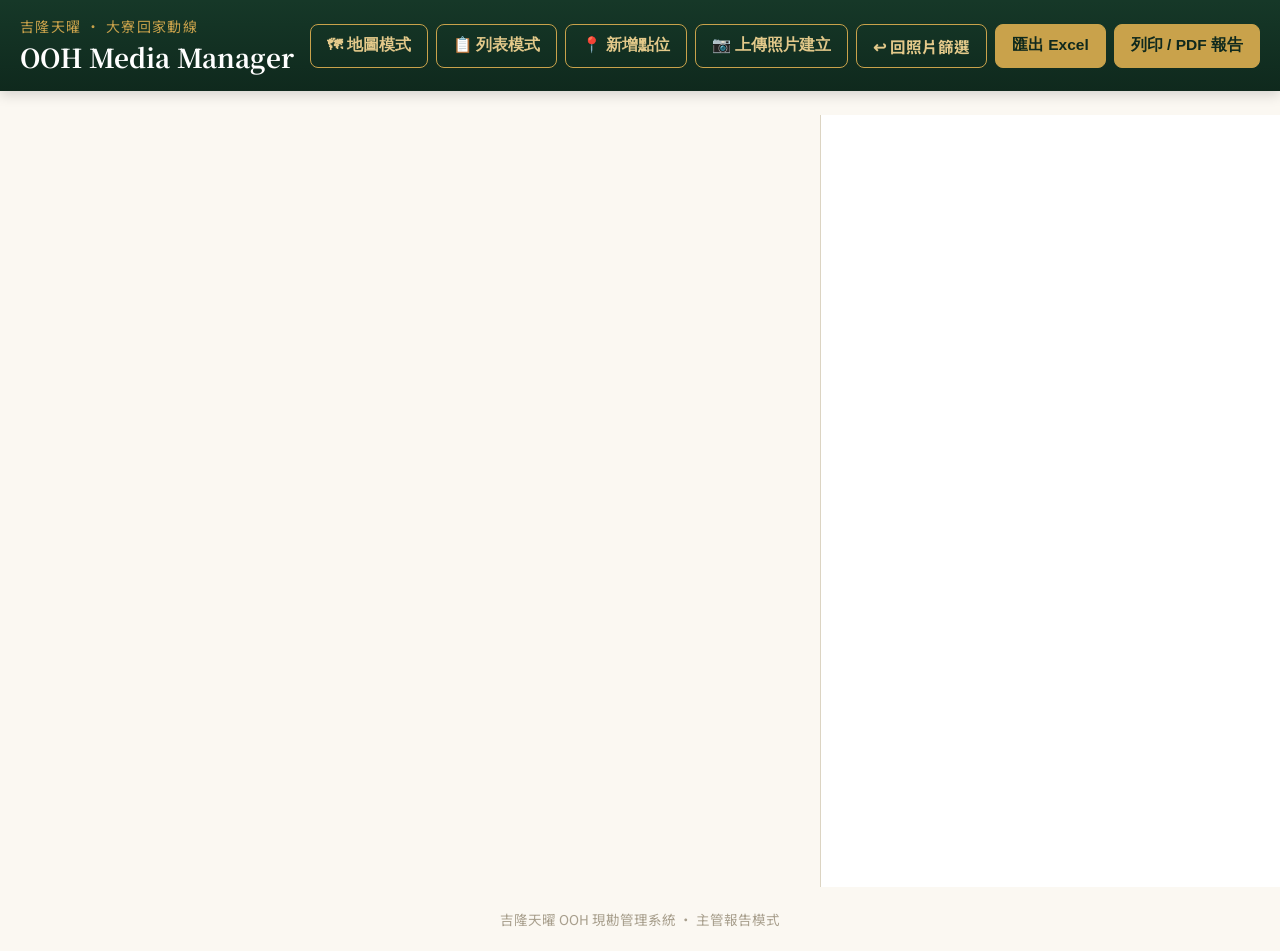
==== dashboard.html @ b1ea1546 "Fix lightbox smaller-than-thumbnail bug, show boxes on thumbnails, enlarge text - Lightbox previousl" ====
<!DOCTYPE html>
<html lang="zh-Hant">
<head>
<meta charset="UTF-8">
<meta name="viewport" content="width=device-width, initial-scale=1.0, maximum-scale=1">
<title>吉隆天曜 OOH Media Manager</title>
<link rel="preconnect" href="https://fonts.googleapis.com">
<link href="https://fonts.googleapis.com/css2?family=Noto+Serif+TC:wght@600;700&family=Noto+Sans+TC:wght@400;500;700&display=swap" rel="stylesheet">
<link rel="stylesheet" href="https://unpkg.com/leaflet@1.9.4/dist/leaflet.css">
<link rel="stylesheet" href="assets/css/style.css">
<style>
  #banner{
    display:none;background:var(--gold);color:var(--green-deep);font-weight:700;font-size:16px;
    padding:10px 16px;text-align:center;
  }
  #banner.show{display:block;}
  .layout{
    display:flex;height:calc(100vh - 128px);min-height:420px;
  }
  #mapPane{flex:1.3;position:relative;}
  #map{height:100%;width:100%;}
  #detailPane{
    flex:1;min-width:320px;max-width:460px;background:#fff;border-left:1px solid var(--line);
    overflow-y:auto;padding:16px;
  }
  #listPane{display:none;padding:16px;overflow:auto;height:calc(100vh - 128px);}
  table.list{width:100%;border-collapse:collapse;font-size:15.5px;background:#fff;}
  table.list th,table.list td{padding:10px 12px;border-bottom:1px solid var(--line);text-align:left;}
  table.list th{background:#f5f1e6;color:var(--green);position:sticky;top:0;}
  table.list tr:hover{background:#fbf8f2;cursor:pointer;}
  .empty-detail{color:#a89f8d;text-align:center;padding:60px 10px;font-size:16px;}
  .d-title{display:flex;gap:8px;align-items:center;margin-bottom:4px;}
  .d-title input.pname{
    font-family:'Noto Serif TC',serif;font-weight:700;font-size:21px;color:var(--green);
    border:none;border-bottom:1px dashed transparent;flex:1;min-width:0;background:transparent;
  }
  .d-title input.pname:focus{outline:none;border-bottom-color:var(--gold);}
  .d-gps{font-size:14.5px;color:#8a8378;margin-bottom:10px;}
  .d-gps a{color:#3a6ea5;text-decoration:none;}
  .d-gallery{display:grid;grid-template-columns:repeat(3,1fr);gap:6px;margin-bottom:12px;}
  .d-gallery .ph{position:relative;aspect-ratio:1;border-radius:6px;overflow:hidden;cursor:pointer;background:#f0ece0;}
  .d-gallery .ph img{width:100%;height:100%;object-fit:cover;}
  .d-addphoto{
    border:1px dashed var(--line);border-radius:6px;display:flex;align-items:center;justify-content:center;
    font-size:13.5px;color:#8a8378;cursor:pointer;text-align:center;aspect-ratio:1;
  }
  .fields{display:grid;grid-template-columns:1fr 1fr;gap:10px;margin-bottom:10px;}
  .fields.full{grid-template-columns:1fr;}
  .field{display:flex;flex-direction:column;gap:4px;}
  .field label{font-size:13.5px;color:#8a8378;}
  .field input,.field select,.field textarea{
    border:1px solid var(--line);border-radius:6px;padding:8px 10px;font-size:16px;font-family:inherit;background:#fdfcf8;
  }
  .field textarea{resize:vertical;min-height:50px;}
  .d-actions{display:flex;gap:8px;margin-top:8px;flex-wrap:wrap;}
  .lightbox{
    position:fixed;inset:0;background:rgba(10,15,12,.9);z-index:100;
    display:none;align-items:center;justify-content:center;padding:20px;
  }
  .lightbox.open{display:flex;}
  .lightbox-stage{position:relative;display:inline-block;line-height:0;}
  .lightbox-stage img{
    display:block;border-radius:8px;
    max-width:88vw;max-height:78vh;
  }
  .lightbox-boxes{position:absolute;inset:0;}
  .lightbox .close{
    position:fixed;top:14px;right:14px;color:#fff;font-size:22px;
    background:rgba(0,0,0,.55);border:2px solid rgba(255,255,255,.5);border-radius:50%;
    width:44px;height:44px;line-height:1;cursor:pointer;z-index:101;
    display:flex;align-items:center;justify-content:center;
  }
  .d-gallery .ph .box-badge{top:3px;left:3px;font-size:11px;padding:2px 6px;}
  .d-gallery .ph .ann-mark{bottom:3px;left:3px;width:24px;height:24px;font-size:13px;}
  .leaflet-marker-icon.tier-S{filter:hue-rotate(0deg);}
  #printArea{display:none;}
  @media print{
    header.top,#banner,.stat-bar,.layout,#listPane,.foot{display:none !important;}
    #printArea{display:block !important;}
    #printArea .p-page{page-break-after:always;padding:24px;}
    #printArea .p-photos{display:grid;grid-template-columns:1fr 1fr;gap:8px;margin:12px 0;}
    #printArea .p-photo-wrap{position:relative;line-height:0;}
    #printArea .p-photos img{width:100%;border-radius:6px;display:block;}
    #printArea .p-box{position:absolute;border:2px solid #e0393e;background:rgba(224,57,62,.12);box-sizing:border-box;}
    #printArea table{width:100%;border-collapse:collapse;font-size:13px;}
    #printArea td{padding:5px 8px;border-bottom:1px solid #ddd;}
    #printArea h2{font-family:'Noto Serif TC',serif;color:#163828;}
  }
</style>
</head>
<body>
<header class="top">
  <div class="brand">
    <div class="eyebrow">吉隆天曜 · 大寮回家動線</div>
    <h1>OOH Media Manager</h1>
  </div>
  <nav>
    <button class="btn" id="modeMapBtn">🗺 地圖模式</button>
    <button class="btn" id="modeListBtn">📋 列表模式</button>
    <button class="btn" id="addPinBtn">📍 新增點位</button>
    <button class="btn" id="addPhotoBtn">📷 上傳照片建立</button>
    <input type="file" id="photoInput" accept="image/*" multiple style="display:none">
    <a class="btn" href="index.html">↩ 回照片篩選</a>
    <button class="btn solid" id="exportExcelBtn">匯出 Excel</button>
    <button class="btn solid" id="printBtn">列印 / PDF 報告</button>
  </nav>
</header>
<div id="banner"></div>
<div class="stat-bar" id="statBar"></div>

<div class="layout" id="mapLayout">
  <div id="mapPane"><div id="map"></div></div>
  <div id="detailPane"></div>
</div>

<div id="listPane">
  <table class="list" id="listTable">
    <thead>
      <tr><th>區域</th><th>點位</th><th>評等</th><th>聯絡人</th><th>電話</th><th>租金</th><th>尺寸</th><th>照片</th><th>狀態</th></tr>
    </thead>
    <tbody id="listBody"></tbody>
  </table>
</div>

<div id="printArea"></div>

<div class="lightbox" id="lightbox">
  <button class="close" id="lightboxClose">✕</button>
  <div class="lightbox-stage">
    <img id="lightboxImg" src="">
    <div class="lightbox-boxes" id="lightboxBoxes"></div>
  </div>
</div>

<div class="annotate-modal" id="annotateModal">
  <div class="annotate-box">
    <div class="annotate-head">
      <span>標記廣告看板範圍</span>
      <button class="btn small" id="annotateClearBtn">清除全部</button>
      <button class="btn small solid" id="annotateDoneBtn">完成</button>
      <button class="close" id="annotateCloseBtn">✕</button>
    </div>
    <div class="annotate-stage">
      <img id="annotateImg" src="">
      <div class="annotate-layer" id="annotateLayer"></div>
    </div>
    <p class="annotate-hint">在照片上拖曳畫出方框，標記廣告看板的位置範圍（可畫多個）。點框角上的 ✕ 可以刪除。</p>
  </div>
</div>

<footer class="foot">吉隆天曜 OOH 現勘管理系統 · 主管報告模式</footer>

<script src="https://unpkg.com/leaflet@1.9.4/dist/leaflet.js"></script>
<script src="https://cdn.jsdelivr.net/npm/exif-js@2.3.0/exif.min.js"></script>
<script src="https://cdn.sheetjs.com/xlsx-0.20.1/package/dist/xlsx.full.min.js"></script>
<script src="assets/js/store.js"></script>
<script src="assets/js/annotate.js"></script>
<script src="assets/js/dashboard.js"></script>
</body>
</html>
---- assets/css/style.css ----
:root{
  --green:#163828;
  --green-deep:#0f291d;
  --gold:#c9a24b;
  --gold-soft:#e3c98a;
  --cream:#FBF8F2;
  --ink:#1f2a24;
  --ok:#2f9e5c;
  --warn:#c98a2e;
  --danger:#c94b3f;
  --line:#dcd4c2;
}
*{box-sizing:border-box;}
html,body{margin:0;padding:0;}
body{
  background:var(--cream);
  color:var(--ink);
  font-family:'Noto Sans TC',sans-serif;
  font-size:17px;
}
a{color:inherit;}
header.top{
  background:linear-gradient(180deg,var(--green) 0%,var(--green-deep) 100%);
  color:var(--gold-soft);
  padding:16px 20px;
  position:sticky;
  top:0;
  z-index:50;
  box-shadow:0 4px 12px rgba(0,0,0,.15);
  display:flex;
  align-items:center;
  justify-content:space-between;
  gap:12px;
  flex-wrap:wrap;
}
header.top .brand .eyebrow{
  font-size:14px;
  letter-spacing:.1em;
  color:var(--gold);
  text-transform:uppercase;
  margin-bottom:2px;
}
header.top .brand h1{
  font-family:'Noto Serif TC',serif;
  font-size:26px;
  margin:0;
  color:#fff;
}
header.top nav{
  display:flex;
  gap:8px;
  flex-wrap:wrap;
}
.btn{
  appearance:none;
  border:1px solid var(--gold);
  background:transparent;
  color:var(--gold-soft);
  padding:10px 16px;
  border-radius:8px;
  font-size:15.5px;
  font-weight:700;
  cursor:pointer;
  text-decoration:none;
  display:inline-flex;
  align-items:center;
  gap:6px;
  white-space:nowrap;
}
.btn:hover{background:rgba(255,255,255,.08);}
.btn.solid{
  background:var(--gold);
  color:var(--green-deep);
  border-color:var(--gold);
}
.btn.solid:hover{background:var(--gold-soft);}
.btn.small{padding:7px 12px;font-size:14px;}
.btn.danger{border-color:var(--danger);color:#e8a79c;}
.btn:disabled{opacity:.4;cursor:not-allowed;}

.stat-bar{
  display:flex;
  gap:10px;
  padding:12px 16px;
  flex-wrap:wrap;
}
.stat-chip{
  background:#fff;
  border:1px solid var(--line);
  border-radius:10px;
  padding:9px 16px;
  font-size:15px;
  display:flex;
  align-items:center;
  gap:6px;
  box-shadow:0 1px 3px rgba(0,0,0,.05);
}
.stat-chip b{color:var(--green);font-size:19px;}
.stat-chip.gold b{color:var(--gold);}
.stat-chip.warn b{color:var(--warn);}
.stat-chip.ok b{color:var(--ok);}

.badge{
  font-size:13px;
  padding:3px 10px;
  border-radius:999px;
  white-space:nowrap;
  font-weight:700;
  flex-shrink:0;
}
.badge.ok{background:#e4f5ea;color:var(--ok);}
.badge.warn{background:#fbeed8;color:var(--warn);}
.badge.pending{background:#eee;color:#888;}
.badge.tier-S{background:var(--gold);color:#fff;}
.badge.tier-A{background:#e4f5ea;color:var(--ok);}
.badge.tier-B{background:#e8eef7;color:#3a6ea5;}
.badge.tier-C{background:#f1eee8;color:#8a8378;}

footer.foot{
  text-align:center;
  font-size:13.5px;
  color:#a89f8d;
  padding:22px;
}

::-webkit-scrollbar{width:8px;height:8px;}
::-webkit-scrollbar-thumb{background:var(--line);border-radius:4px;}

.box-badge{
  position:absolute;top:6px;left:6px;
  background:rgba(224,57,62,.9);color:#fff;
  font-size:12px;font-weight:700;padding:2px 8px;border-radius:999px;
  pointer-events:none;
}
button.ann-mark{
  position:absolute;bottom:6px;left:6px;
  background:rgba(0,0,0,.6);color:#fff;border:none;
  width:30px;height:30px;border-radius:50%;font-size:15px;line-height:1;cursor:pointer;
}
.box-outline{
  position:absolute;border:2px solid #e0393e;background:rgba(224,57,62,.15);
  box-sizing:border-box;pointer-events:none;
}

.annotate-modal{
  position:fixed;inset:0;background:rgba(10,15,12,.85);z-index:120;
  display:none;align-items:center;justify-content:center;padding:16px;
}
.annotate-modal.open{display:flex;}
.annotate-box{background:#fff;border-radius:12px;overflow:hidden;max-width:94vw;}
.annotate-head{
  padding:12px 16px;background:var(--green);color:#fff;
  display:flex;align-items:center;gap:8px;font-weight:700;font-size:16px;
}
.annotate-head .btn{margin-left:auto;}
.annotate-head .close{background:none;border:none;color:#fff;font-size:24px;cursor:pointer;line-height:1;}
.annotate-stage{position:relative;display:inline-block;line-height:0;}
.annotate-stage img{display:block;max-width:88vw;max-height:64vh;}
.annotate-layer{position:absolute;inset:0;touch-action:none;cursor:crosshair;}
.ann-box{
  position:absolute;border:2px solid #e0393e;background:rgba(224,57,62,.18);
  box-sizing:border-box;
}
.ann-del{
  position:absolute;top:-10px;right:-10px;width:20px;height:20px;border-radius:50%;
  background:#e0393e;color:#fff;border:2px solid #fff;font-size:11px;line-height:1;cursor:pointer;padding:0;
  z-index:2;
}
.ann-handle{
  position:absolute;width:16px;height:16px;background:#fff;border:2px solid #e0393e;
  border-radius:50%;touch-action:none;
}
.ann-handle-nw{top:-8px;left:-8px;cursor:nwse-resize;}
.ann-handle-ne{top:-8px;right:-8px;cursor:nesw-resize;}
.ann-handle-sw{bottom:-8px;left:-8px;cursor:nesw-resize;}
.ann-handle-se{bottom:-8px;right:-8px;cursor:nwse-resize;}
.annotate-hint{
  margin:0;padding:8px 14px 12px;font-size:14px;color:#8a8378;background:#fff;
}
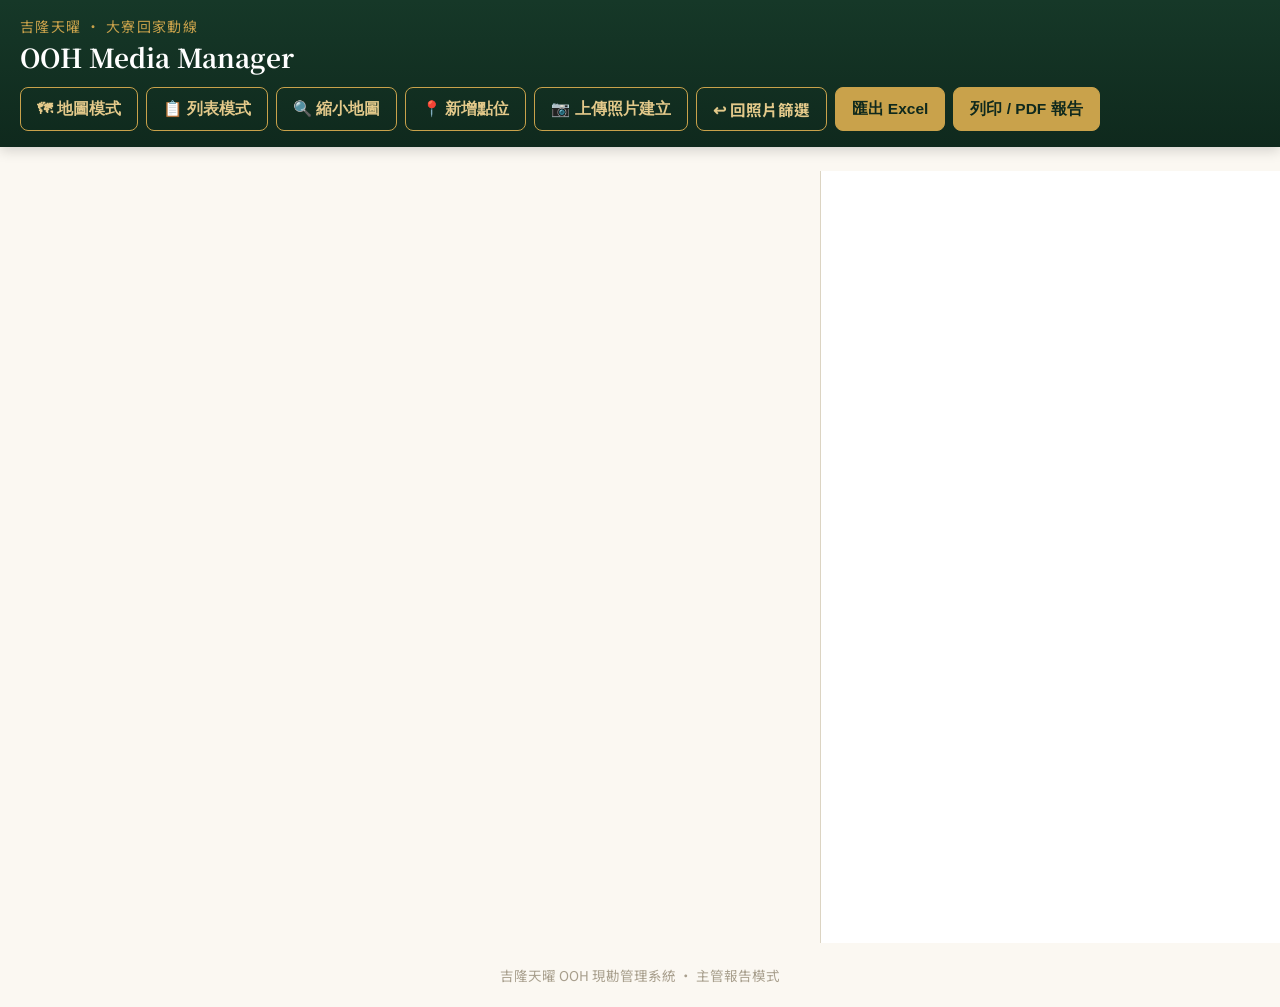
==== commit d9b0fe0e: "Add a toggle to shrink the map and give the detail panel more room Add a "🔍 縮小地圖" button that shrink" ====
--- a/dashboard.html
+++ b/dashboard.html
@@ -2,7 +2,7 @@
 <html lang="zh-Hant">
 <head>
 <meta charset="UTF-8">
-<meta name="viewport" content="width=device-width, initial-scale=1.0, maximum-scale=1">
+<meta name="viewport" content="width=device-width, initial-scale=1.0, maximum-scale=1.0, minimum-scale=1.0, user-scalable=no">
 <title>吉隆天曜 OOH Media Manager</title>
 <link rel="preconnect" href="https://fonts.googleapis.com">
 <link href="https://fonts.googleapis.com/css2?family=Noto+Serif+TC:wght@600;700&family=Noto+Sans+TC:wght@400;500;700&display=swap" rel="stylesheet">
@@ -17,13 +17,27 @@
   .layout{
     display:flex;height:calc(100vh - 128px);min-height:420px;
   }
-  #mapPane{flex:1.3;position:relative;}
+  #mapPane{flex:1.3;position:relative;min-width:0;transition:flex-basis .2s;}
   #map{height:100%;width:100%;}
   #detailPane{
     flex:1;min-width:320px;max-width:460px;background:#fff;border-left:1px solid var(--line);
     overflow-y:auto;padding:16px;
   }
+  .layout.map-collapsed #mapPane{flex:0 0 260px;}
+  .layout.map-collapsed #detailPane{flex:1;max-width:none;}
   #listPane{display:none;padding:16px;overflow:auto;height:calc(100vh - 128px);}
+  .tier-filter{
+    display:flex;align-items:center;gap:8px;flex-wrap:wrap;margin-bottom:12px;
+  }
+  .tier-filter-label{font-size:14.5px;color:#8a8378;font-weight:700;}
+  .tier-filter-btn{
+    border-color:var(--line);color:var(--green);background:#fff;
+  }
+  .tier-filter-btn:hover{background:#f5f1e6;}
+  .tier-filter-btn.active{
+    background:var(--green);color:#fff;border-color:var(--green);
+  }
+  .tier-filter-count{font-size:14px;color:#8a8378;margin-left:6px;}
   table.list{width:100%;border-collapse:collapse;font-size:15.5px;background:#fff;}
   table.list th,table.list td{padding:10px 12px;border-bottom:1px solid var(--line);text-align:left;}
   table.list th{background:#f5f1e6;color:var(--green);position:sticky;top:0;}
@@ -61,7 +75,7 @@
   .lightbox-stage{position:relative;display:inline-block;line-height:0;}
   .lightbox-stage img{
     display:block;border-radius:8px;
-    max-width:88vw;max-height:78vh;
+    max-width:95vw;max-height:92vh;
   }
   .lightbox-boxes{position:absolute;inset:0;}
   .lightbox .close{
@@ -82,6 +96,10 @@
     #printArea .p-photo-wrap{position:relative;line-height:0;}
     #printArea .p-photos img{width:100%;border-radius:6px;display:block;}
     #printArea .p-box{position:absolute;border:2px solid #e0393e;background:rgba(224,57,62,.12);box-sizing:border-box;}
+    #printArea .p-filter-note{
+      font-family:'Noto Serif TC',serif;font-size:14px;color:var(--gold-deep,#8a6d1f);
+      background:#fbf2e2;padding:8px 16px;margin:0 0 12px;border-left:4px solid var(--gold);
+    }
     #printArea table{width:100%;border-collapse:collapse;font-size:13px;}
     #printArea td{padding:5px 8px;border-bottom:1px solid #ddd;}
     #printArea h2{font-family:'Noto Serif TC',serif;color:#163828;}
@@ -97,6 +115,7 @@
   <nav>
     <button class="btn" id="modeMapBtn">🗺 地圖模式</button>
     <button class="btn" id="modeListBtn">📋 列表模式</button>
+    <button class="btn" id="toggleMapSizeBtn">🔍 縮小地圖</button>
     <button class="btn" id="addPinBtn">📍 新增點位</button>
     <button class="btn" id="addPhotoBtn">📷 上傳照片建立</button>
     <input type="file" id="photoInput" accept="image/*" multiple style="display:none">
@@ -114,6 +133,15 @@
 </div>
 
 <div id="listPane">
+  <div class="tier-filter" id="tierFilter">
+    <span class="tier-filter-label">評等篩選：</span>
+    <button class="btn small tier-filter-btn active" data-tier="">全部</button>
+    <button class="btn small tier-filter-btn" data-tier="S">S 級</button>
+    <button class="btn small tier-filter-btn" data-tier="A">A 級</button>
+    <button class="btn small tier-filter-btn" data-tier="B">B 級</button>
+    <button class="btn small tier-filter-btn" data-tier="C">C 級</button>
+    <span class="tier-filter-count" id="tierFilterCount"></span>
+  </div>
   <table class="list" id="listTable">
     <thead>
       <tr><th>區域</th><th>點位</th><th>評等</th><th>聯絡人</th><th>電話</th><th>租金</th><th>尺寸</th><th>照片</th><th>狀態</th></tr>
@@ -151,7 +179,8 @@
 <footer class="foot">吉隆天曜 OOH 現勘管理系統 · 主管報告模式</footer>
 
 <script src="https://unpkg.com/leaflet@1.9.4/dist/leaflet.js"></script>
-<script src="https://cdn.jsdelivr.net/npm/exif-js@2.3.0/exif.min.js"></script>
+<script src="https://cdn.jsdelivr.net/npm/exifr@7.1.3/dist/full.umd.js"></script>
+<script src="https://cdn.jsdelivr.net/npm/heic2any@0.0.4/dist/heic2any.min.js"></script>
 <script src="https://cdn.sheetjs.com/xlsx-0.20.1/package/dist/xlsx.full.min.js"></script>
 <script src="assets/js/store.js"></script>
 <script src="assets/js/annotate.js"></script>
--- a/assets/css/style.css
+++ b/assets/css/style.css
@@ -17,6 +17,7 @@
   color:var(--ink);
   font-family:'Noto Sans TC',sans-serif;
   font-size:17px;
+  touch-action:manipulation;
 }
 a{color:inherit;}
 header.top{
@@ -137,6 +138,11 @@
   background:rgba(0,0,0,.6);color:#fff;border:none;
   width:30px;height:30px;border-radius:50%;font-size:15px;line-height:1;cursor:pointer;
 }
+button.split-mark{
+  position:absolute;bottom:6px;right:6px;
+  background:rgba(0,0,0,.6);color:#fff;border:none;
+  width:30px;height:30px;border-radius:50%;font-size:15px;line-height:1;cursor:pointer;
+}
 .box-outline{
   position:absolute;border:2px solid #e0393e;background:rgba(224,57,62,.15);
   box-sizing:border-box;pointer-events:none;
@@ -155,7 +161,7 @@
 .annotate-head .btn{margin-left:auto;}
 .annotate-head .close{background:none;border:none;color:#fff;font-size:24px;cursor:pointer;line-height:1;}
 .annotate-stage{position:relative;display:inline-block;line-height:0;}
-.annotate-stage img{display:block;max-width:88vw;max-height:64vh;}
+.annotate-stage img{display:block;max-width:92vw;max-height:78vh;}
 .annotate-layer{position:absolute;inset:0;touch-action:none;cursor:crosshair;}
 .ann-box{
   position:absolute;border:2px solid #e0393e;background:rgba(224,57,62,.18);
